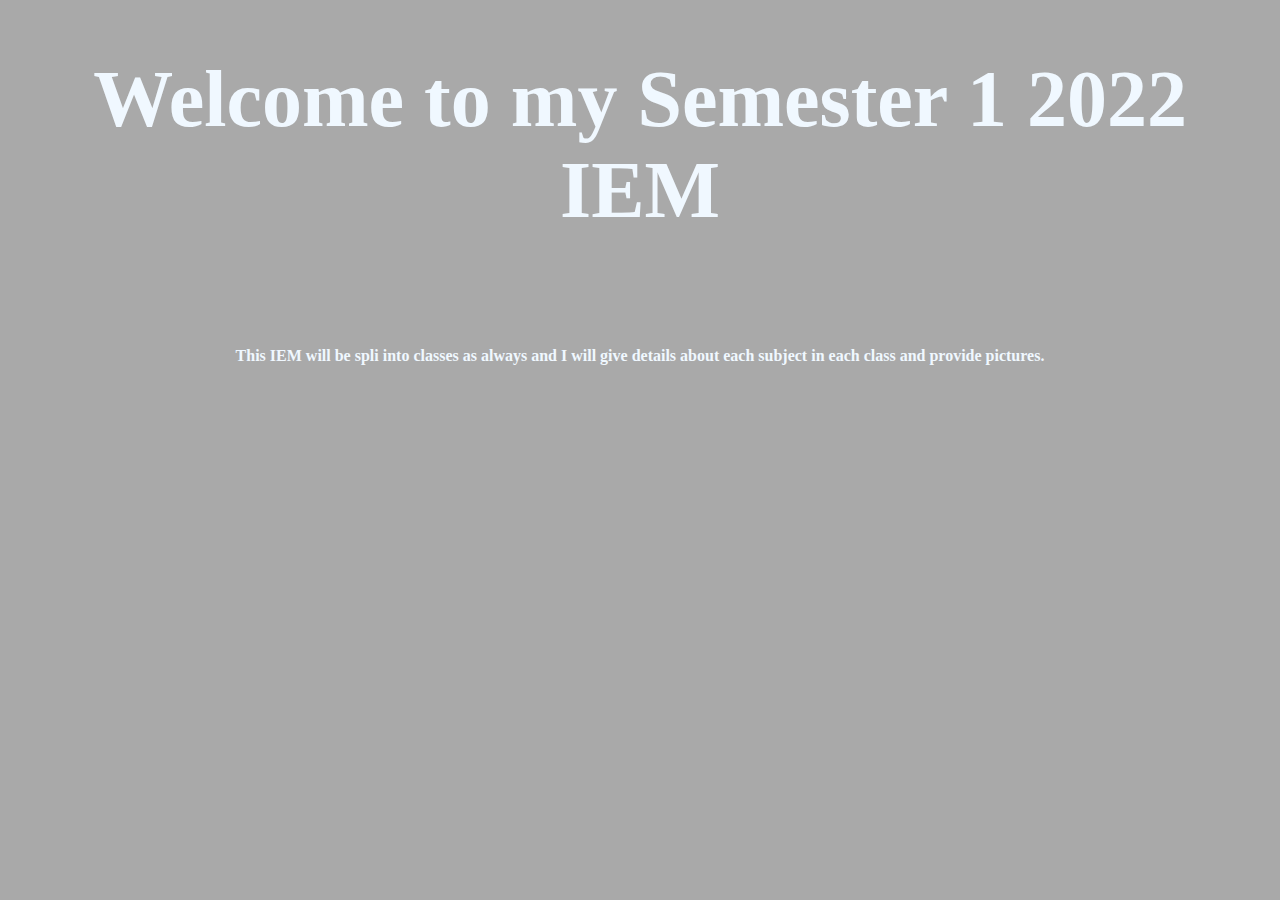
==== IEM 2022 Semester 1.html @ 8b7b76bb "Add files via upload" ====
<!DOCTYPE html>
<html>
<head>
<title>Semester 1 2022 IEM</title>
<link rel="stylesheet" href="style.css">
</head>
<body>
<h1>Welcome to my Semester 1 2022 IEM<h1>

    <p1>
        This IEM will be spli into classes as always and I will give details about each subject in each class and provide pictures.
    </body>
</html>
---- style.css ----
h1  {
text-align: center;
color: aliceblue;
font-size: 80px;
}

p1 {
    font-size: medium;
}

body {
    background-color: darkgray;
  }
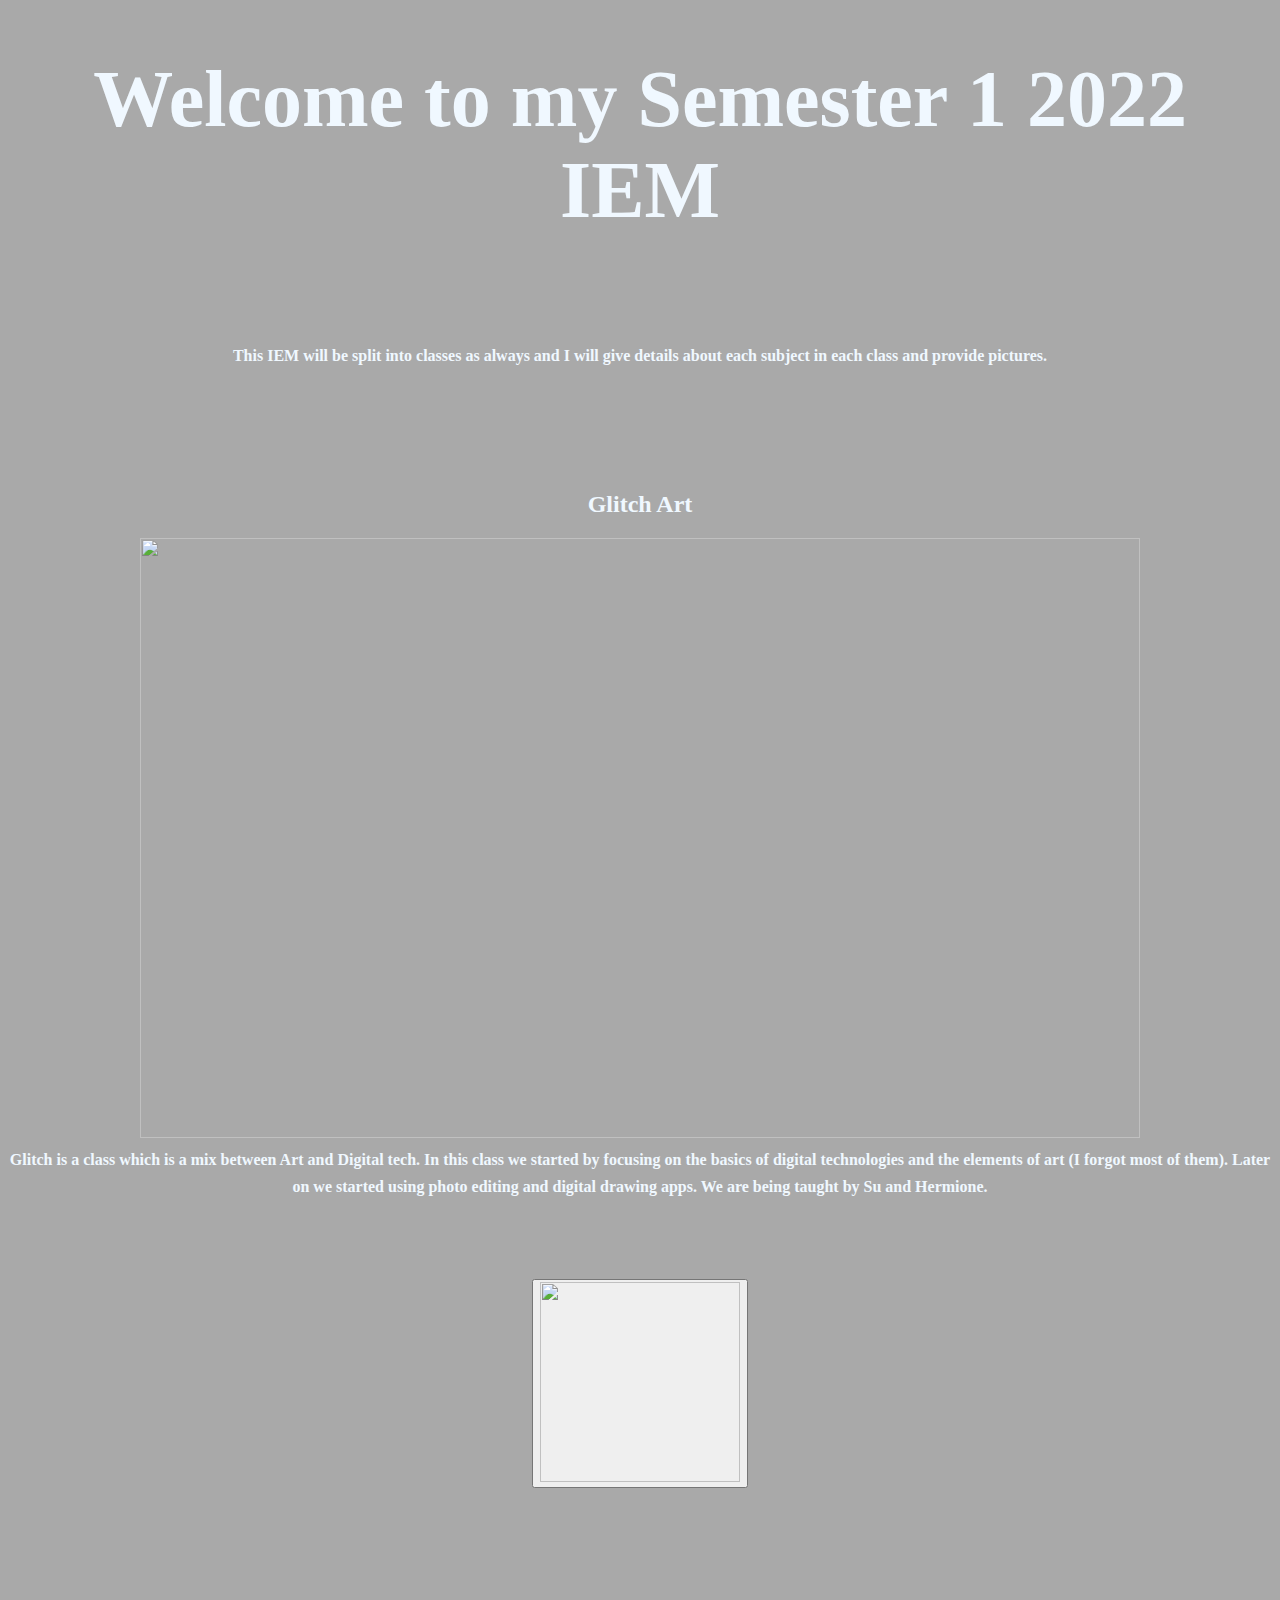
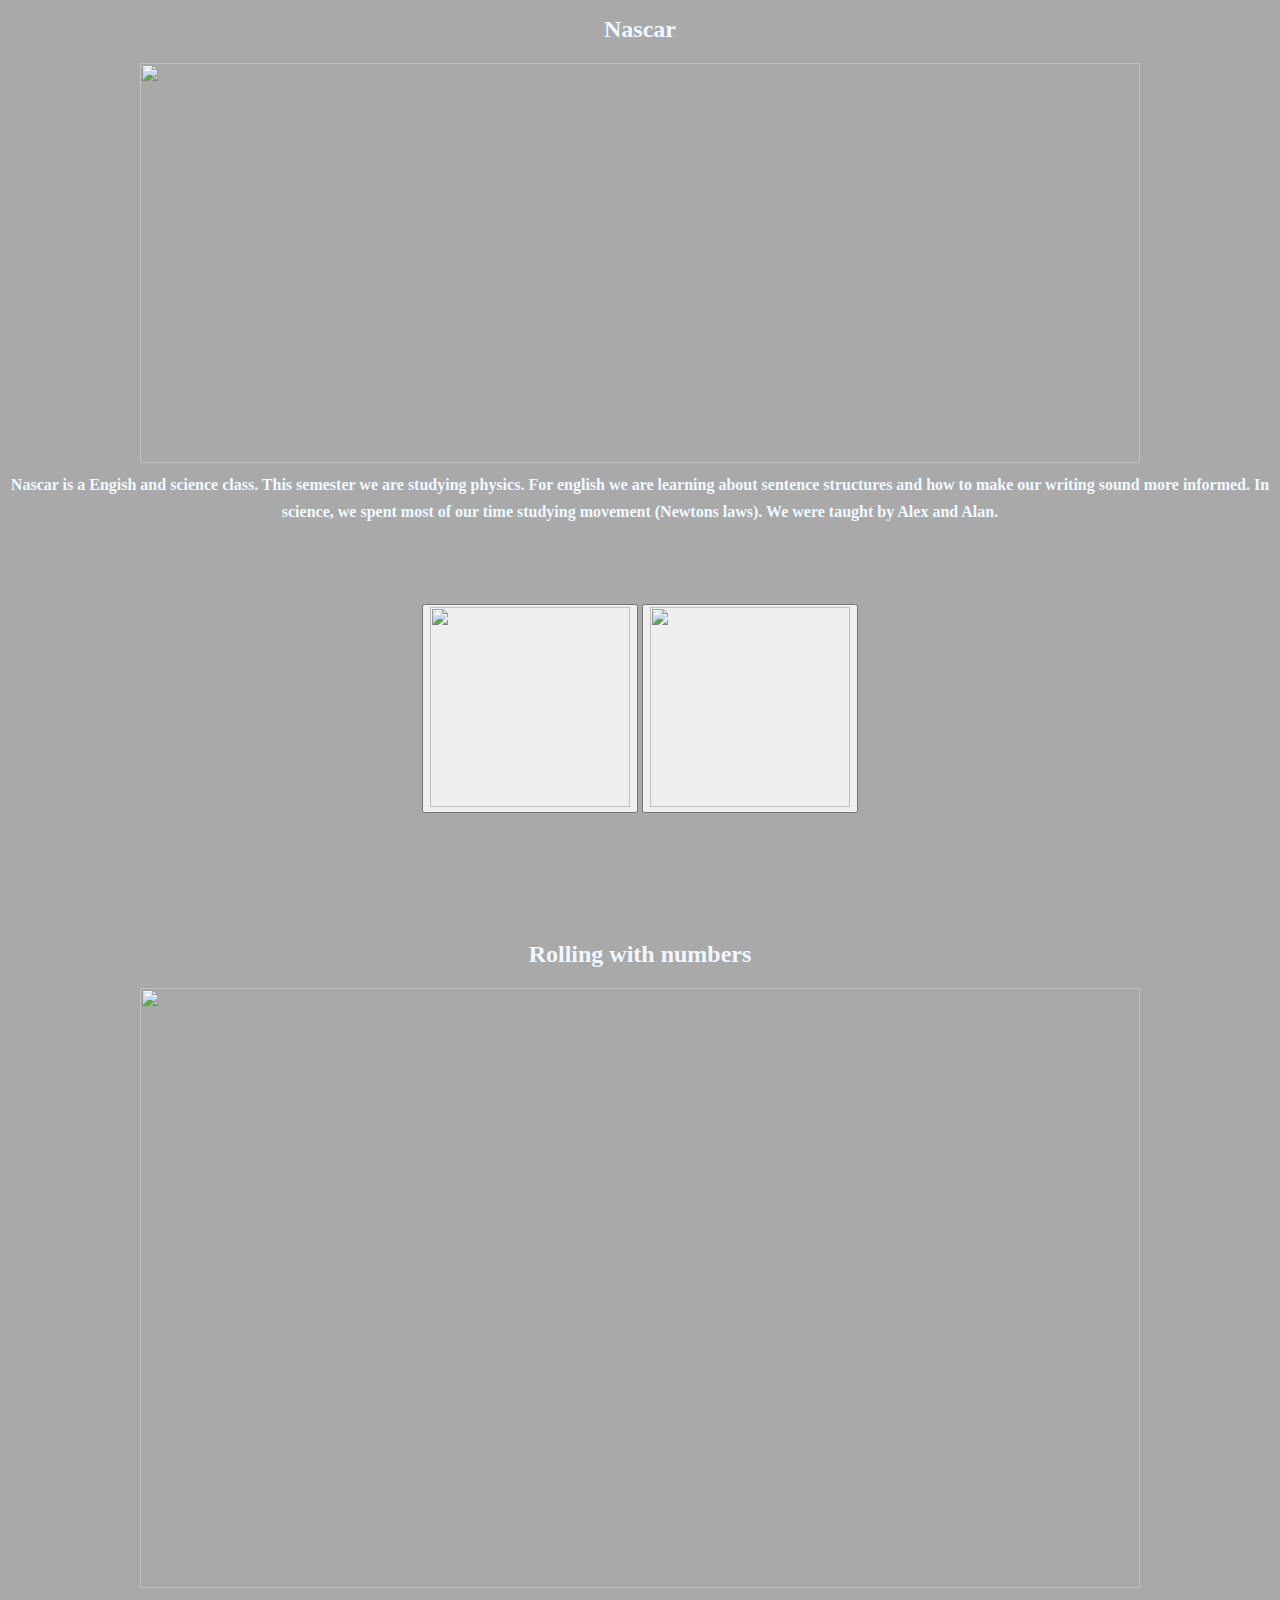
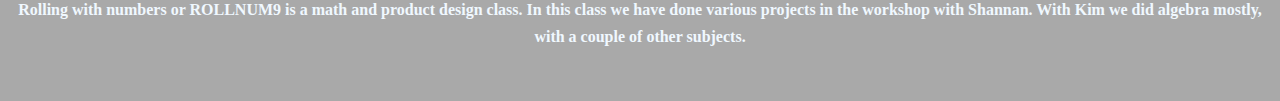
==== commit c728b9a5: "Create IEM 2022 Semester 1.html" ====
--- a/IEM 2022 Semester 1.html
+++ b/IEM 2022 Semester 1.html
@@ -2,12 +2,55 @@
 <html>
 <head>
 <title>Semester 1 2022 IEM</title>
+<!--CSS-->
 <link rel="stylesheet" href="style.css">
+<!--Fonts-->
+<link rel="preconnect" href="https://fonts.googleapis.com">
+<link rel="preconnect" href="https://fonts.gstatic.com" crossorigin>
+<link href="https://fonts.googleapis.com/css2?family=Dosis&display=swap" rel="stylesheet">
 </head>
 <body>
+<!--Intro-->
 <h1>Welcome to my Semester 1 2022 IEM<h1>
 
-    <p1>
-        This IEM will be spli into classes as always and I will give details about each subject in each class and provide pictures.
+    <p1>This IEM will be split into classes as always and I will give details about each subject in each class and provide pictures.<p1>
+        <br>
+        <br>
+    <!--Glitch Art-->
+    <h2>Glitch Art<h2>
+        <img class="gb_Ca gbii" src="images/logo-5630803287_6201c99acbca8.png" alt="" aria-hidden="true" data-noaft="" width=1000px height=600> 
+        <br>
+        <p1>Glitch is a class which is a mix between Art and Digital tech. In this class we started by focusing on the basics of digital technologies and the elements of art (I forgot most of them). Later on we started using photo editing and digital drawing apps. We are being taught by Su and Hermione.<p1>
+            <br>
+            <br>
+            <br>
+            <br>
+            <button type="button"> <img src="images/Screen Shot 2022-06-08 at 10.53.54 AM.png" height="200" width="200" onclick="location.href='https://docs.google.com/presentation/d/1Rb6sDxBsO-hjzeUfE3O_S-BsyR9wCCcV4jCV4Bteq-A/edit#slide=id.g12c822e63e5_0_62'"></button>
+            <br>
+            <br>
+            <br>
+            <br>
+            <br>
+        <!--Nascar-->
+        <h2>Nascar<h2>
+        <img class="gb_Ca gbii" src="images/Nascar.png" alt="" aria-hidden="true" data-noaft="" width=1000px height=400> 
+        <br>
+        <p1>Nascar is a Engish and science class. This semester we are studying physics. For english we are learning about sentence structures and how to make our writing sound more informed. In science, we spent most of our time studying movement (Newtons laws). We were taught by Alex and Alan.<p1>
+            <br>
+            <br>
+            <br>
+            <br>
+            <button type="button"> <img src="images/google-docs.jpeg" height="200" width="200" onclick="location.href='https://docs.google.com/document/d/1sJwNydrdx5w06O129v8Bzof42ud7ow1mlI-92Z0q8yI/edit'"></button>
+            <button type="button"> <img src="images/Screen Shot 2022-06-08 at 10.53.54 AM.png" height="200" width="200" onclick="location.href='https://docs.google.com/presentation/d/1Cz5f4qBBSOPGUQqWHZx483pXTioFllI8XoZ-zyTBuHU/edit#slide=id.g1240adbd416_0_0'"></button>
+            <br>
+            <br>
+            <br>
+            <br>
+            <br>
+        <!--Rolling with numbers-->
+        <h2>Rolling with numbers<h2>
+        <img class="gb_Ca gbii" src="images/ROLLNUM.jpeg" alt="" aria-hidden="true" data-noaft="" width=1000px height=600> 
+        <br>
+        <p1>Rolling with numbers or ROLLNUM9 is a math and product design class. In this class we have done various projects in the workshop with Shannan. With Kim we did algebra mostly, with a couple of other subjects. <p1>
     </body>
-</html>+</html>
